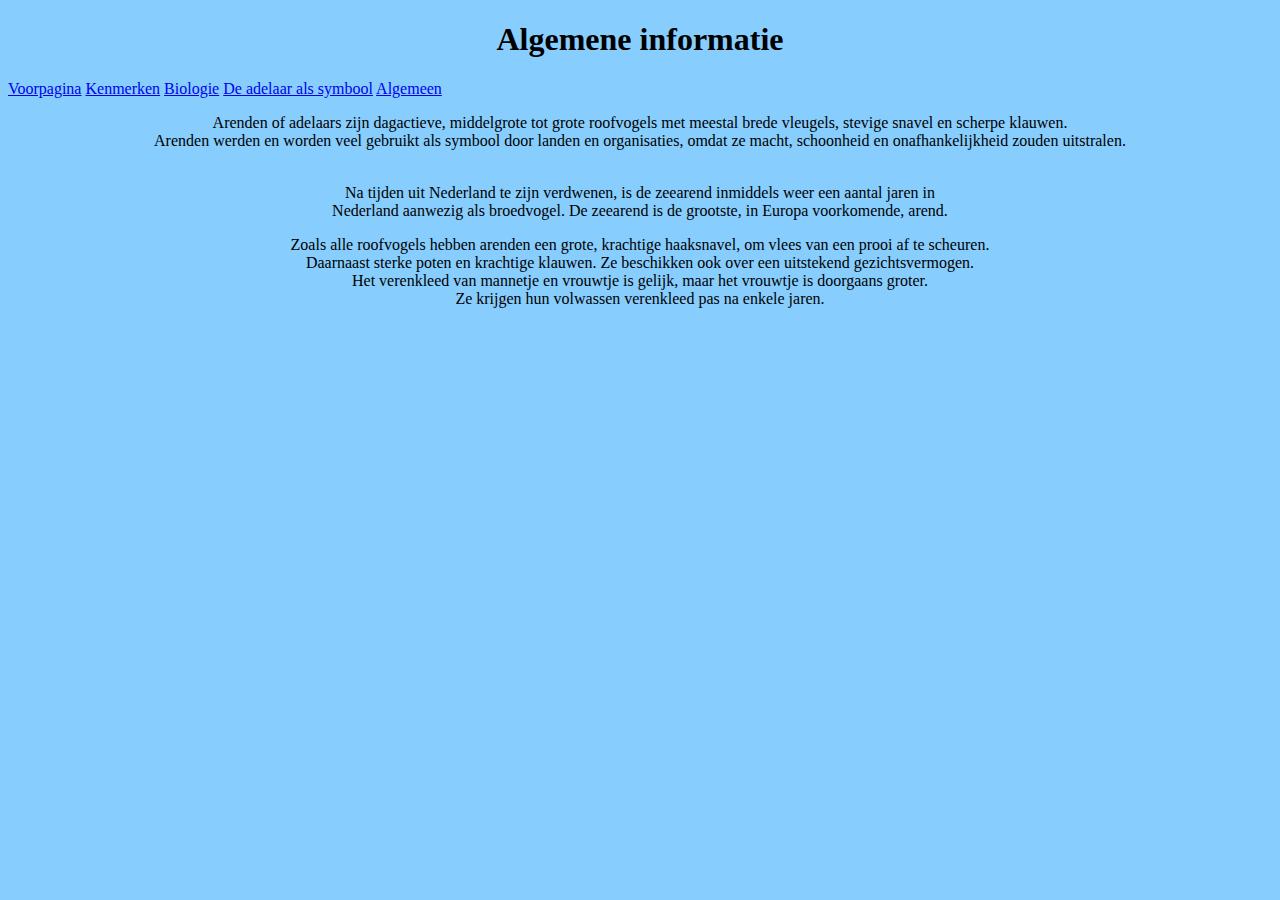
==== Algemeen.html @ 2adb305f "Tweede versie" ====
<!DOCTYPEhtml>
<html>
<head>
  <STYLE TYPE="text/css"> BODY { color: #000000; background-color: #87ceff; } </STYLE>
  <title>The Eagle</title>
</head>
  <body><center><h1>Algemene informatie</h1></center>
  <a href="Index.html">Voorpagina</a>
  <a href="Kenmerken.html">Kenmerken</a>
  <a href="Biologie.html">Biologie</a>
  <a href="De adelaar als symbool.html">De adelaar als symbool</a>
  <a href="Algemeen.html">Algemeen</a>
  <p><center><ul></ul>
    <li>Arenden of adelaars zijn dagactieve, middelgrote tot grote roofvogels met meestal brede vleugels, stevige snavel en scherpe klauwen.
      <br />Arenden werden en worden veel gebruikt als symbool door landen en organisaties, omdat ze macht, schoonheid en onafhankelijkheid zouden uitstralen.</li><br /></p>
    <p><li>Na tijden uit Nederland te zijn verdwenen, is de zeearend inmiddels weer een aantal jaren in<br />Nederland aanwezig als broedvogel. De zeearend is de grootste, in Europa voorkomende, arend.</li></p>
    <p><li>Zoals alle roofvogels hebben arenden een grote, krachtige haaksnavel, om vlees van een prooi af te scheuren.<br />Daarnaast sterke poten en krachtige klauwen. Ze beschikken ook over een uitstekend gezichtsvermogen.
      <br />Het verenkleed van mannetje en vrouwtje is gelijk, maar het vrouwtje is doorgaans groter.<br />Ze krijgen hun volwassen verenkleed pas na enkele jaren.</li></p></center>
    <p><center><img src="http://www.animalsunited.nl/wp-content/uploads/2013/03/fisharend-233x300.jpg" alt=></center></p>
    <p><center><iframe width="560" height="315" src="https://www.youtube.com/embed/wx1yqmRc5Po" frameborder="0" allowfullscreen></iframe></center></p>
</body>
</html>
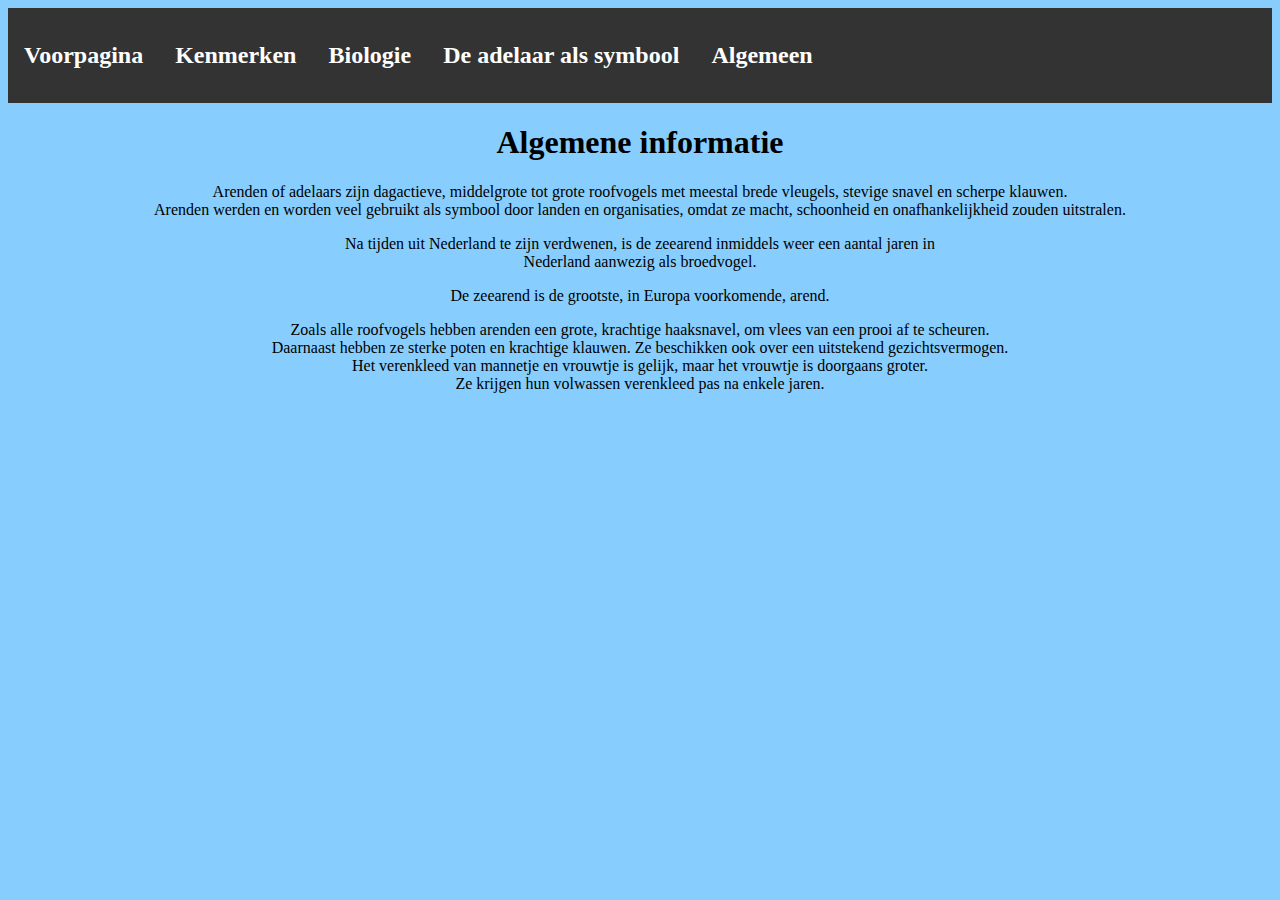
==== commit e0f618aa: "new" ====
--- a/Algemeen.html
+++ b/Algemeen.html
@@ -1,22 +1,27 @@
 <!DOCTYPEhtml>
 <html>
 <head>
-  <STYLE TYPE="text/css"> BODY { color: #000000; background-color: #87ceff; } </STYLE>
+  <link href="mystyle.css" type="text/css" rel="stylesheet">
   <title>The Eagle</title>
 </head>
-  <body><center><h1>Algemene informatie</h1></center>
-  <a href="Index.html">Voorpagina</a>
-  <a href="Kenmerken.html">Kenmerken</a>
-  <a href="Biologie.html">Biologie</a>
-  <a href="De adelaar als symbool.html">De adelaar als symbool</a>
-  <a href="Algemeen.html">Algemeen</a>
-  <p><center><ul></ul>
-    <li>Arenden of adelaars zijn dagactieve, middelgrote tot grote roofvogels met meestal brede vleugels, stevige snavel en scherpe klauwen.
-      <br />Arenden werden en worden veel gebruikt als symbool door landen en organisaties, omdat ze macht, schoonheid en onafhankelijkheid zouden uitstralen.</li><br /></p>
-    <p><li>Na tijden uit Nederland te zijn verdwenen, is de zeearend inmiddels weer een aantal jaren in<br />Nederland aanwezig als broedvogel. De zeearend is de grootste, in Europa voorkomende, arend.</li></p>
-    <p><li>Zoals alle roofvogels hebben arenden een grote, krachtige haaksnavel, om vlees van een prooi af te scheuren.<br />Daarnaast sterke poten en krachtige klauwen. Ze beschikken ook over een uitstekend gezichtsvermogen.
-      <br />Het verenkleed van mannetje en vrouwtje is gelijk, maar het vrouwtje is doorgaans groter.<br />Ze krijgen hun volwassen verenkleed pas na enkele jaren.</li></p></center>
-    <p><center><img src="http://www.animalsunited.nl/wp-content/uploads/2013/03/fisharend-233x300.jpg" alt=></center></p>
+<body>
+<ul>
+  <li id="kaal"><a href="Index.html"><h2>Voorpagina</h2></a></li>
+  <li id="kaal"><a href="Kenmerken.html"><h2>Kenmerken</h2></a></li>
+  <li id="kaal"><a href="Biologie.html"><h2>Biologie</h2></a></li>
+  <li id="kaal"><a href="Symbool.html"><h2>De adelaar als symbool</h2></a></li>
+  <li id="kaal"><a href="Algemeen.html"><h2>Algemeen</h2></a></li>
+</ul>
+  <center><h1>Algemene informatie</h1></center>
+  <center>
+    <p>Arenden of adelaars zijn dagactieve, middelgrote tot grote roofvogels met meestal brede vleugels, stevige snavel en scherpe klauwen.
+    <br />Arenden werden en worden veel gebruikt als symbool door landen en organisaties, omdat ze macht, schoonheid en onafhankelijkheid zouden uitstralen.</p>
+    <p>Na tijden uit Nederland te zijn verdwenen, is de zeearend inmiddels weer een aantal jaren in<br />Nederland aanwezig als broedvogel.</p>
+    <p>De zeearend is de grootste, in Europa voorkomende, arend.</p>
+    <p>Zoals alle roofvogels hebben arenden een grote, krachtige haaksnavel, om vlees van een prooi af te scheuren.<br />Daarnaast hebben ze sterke poten en krachtige klauwen. Ze beschikken ook over een uitstekend gezichtsvermogen.
+    <br />Het verenkleed van mannetje en vrouwtje is gelijk, maar het vrouwtje is doorgaans groter.<br />Ze krijgen hun volwassen verenkleed pas na enkele jaren.</p>
+  </center>
+    <p><center><img src="http://grusgrus.info/wp-content/uploads/Zambia-deel-twee-8-Lake-tanganyika-palm-nut-vulture-gierarend-palmgier-e1441623989623.jpg" alt=></center></p>
     <p><center><iframe width="560" height="315" src="https://www.youtube.com/embed/wx1yqmRc5Po" frameborder="0" allowfullscreen></iframe></center></p>
 </body>
 </html>
--- a/mystyle.css
+++ b/mystyle.css
@@ -0,0 +1,32 @@
+
+body {
+  color: #000000;
+   background-color: #87ceff;
+}
+
+  ul {
+    list-style-type: none;
+     margin: 0;
+     padding: 0;
+     overflow: hidden;
+     background-color: #333;
+   }
+  ul li {float: left;}
+  ul li a {display: block;
+  color: white;
+  text-align: center;
+  padding: 14px 16px;
+  text-decoration: none;
+}
+ul li a:hover
+     { background-color: #111;
+}
+  table, th, td {
+    border: 1px solid black;
+  }
+  div {
+     text-align: center;
+   }
+   ol li {text-align: center;
+     list-style-position:inside;
+   }
